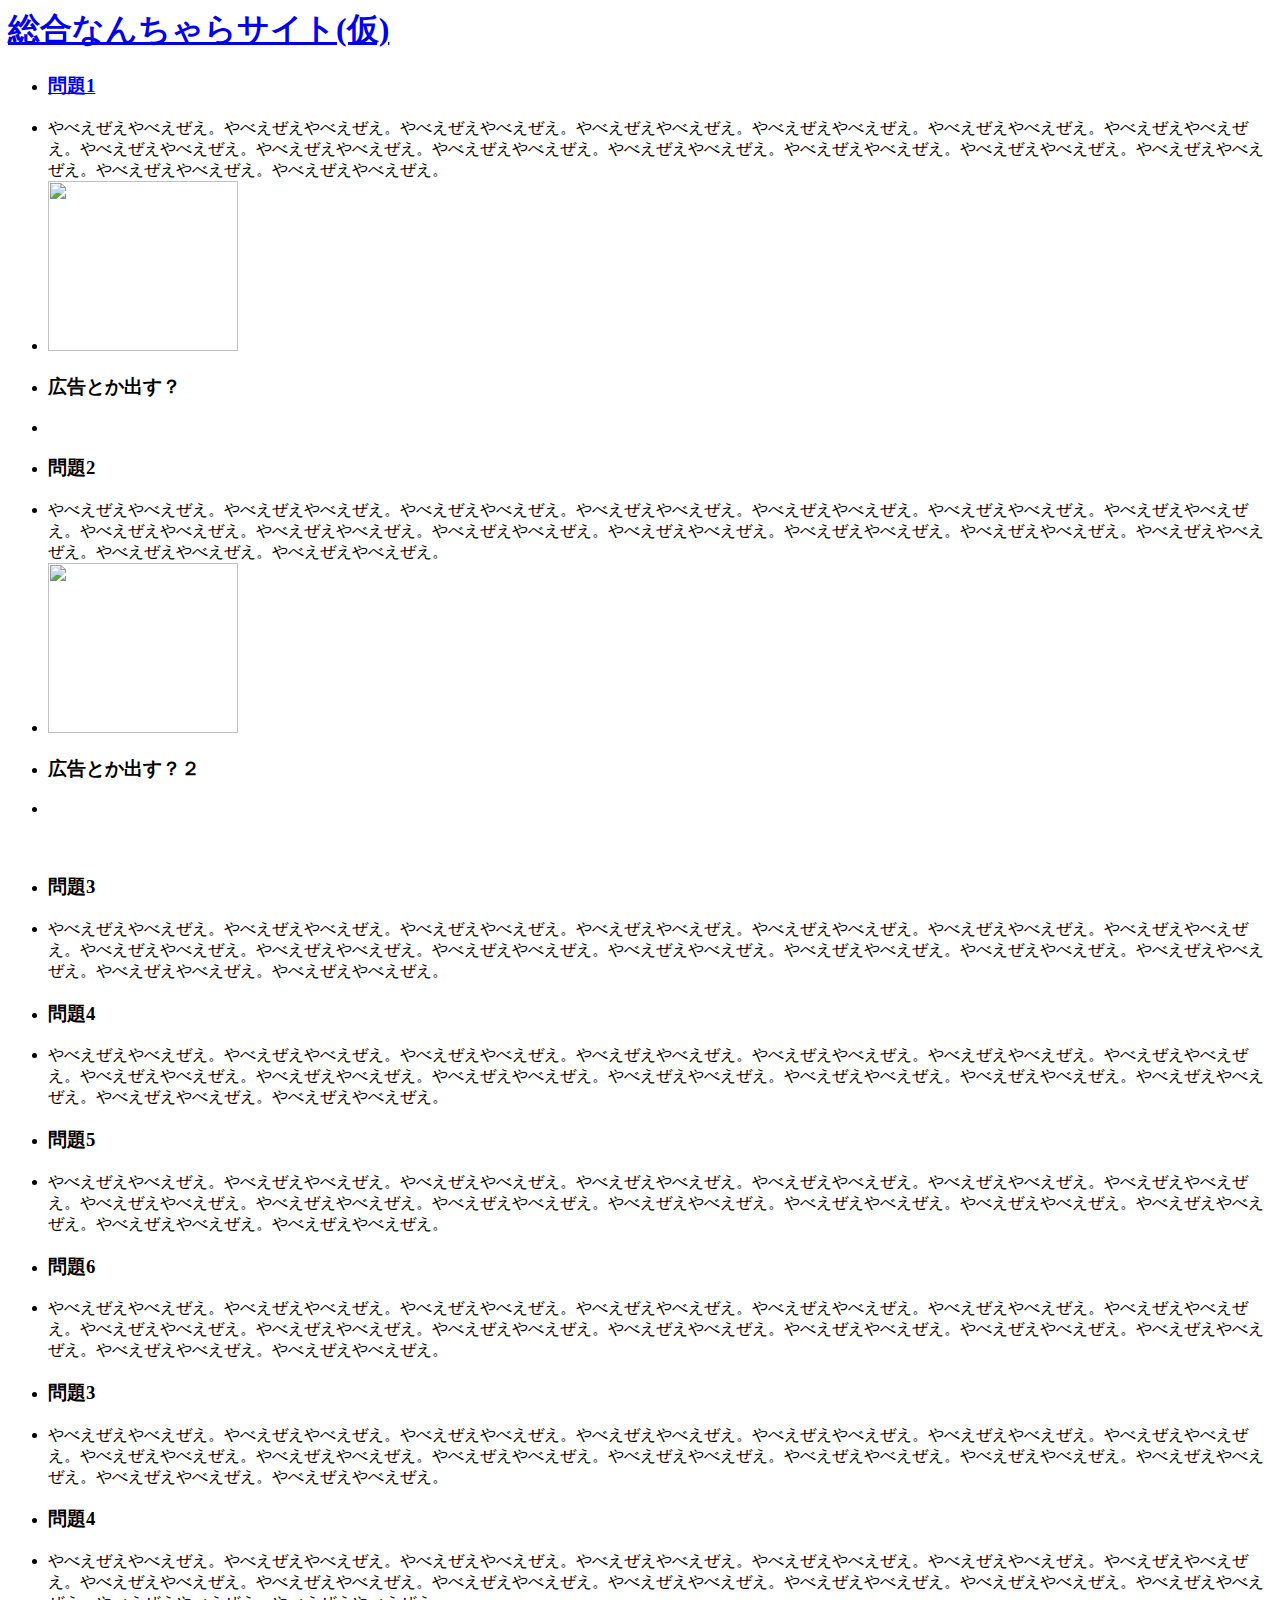
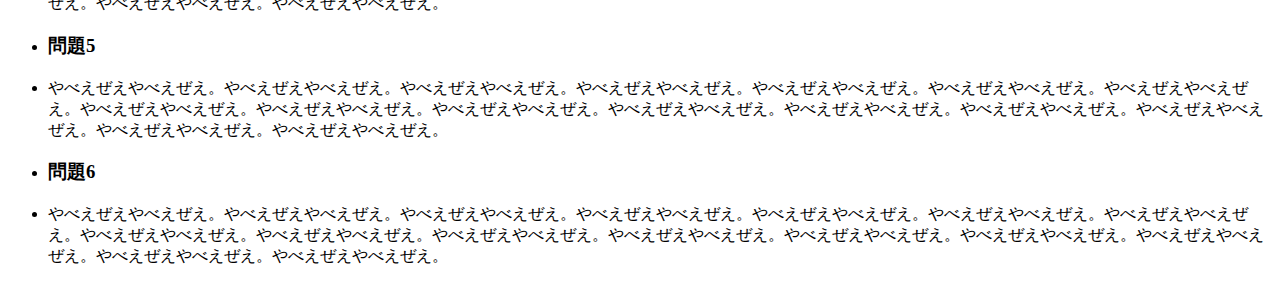
==== index.html @ ebd9b466 "Added files via upload" ====
<html>
  <head>
    <link rel="stylesheet" type="text/css" href="css/main.css">
  </head>
  <body>
    <div id="all">
      <h1>
	<a href="index.html">総合なんちゃらサイト(仮)</a>
      </h1>
      <div id="main" class="waku">
	<ul>
	  <li class="ul-none">
	    <h3>
	      <a href="detail.html">問題1</a>
	    </h3>
	  </li>
	</ul>
	<ul>
	  <li id="main-detail" class="ul-none list">
	    やべえぜえやべえぜえ。やべえぜえやべえぜえ。やべえぜえやべえぜえ。やべえぜえやべえぜえ。やべえぜえやべえぜえ。やべえぜえやべえぜえ。やべえぜえやべえぜえ。やべえぜえやべえぜえ。やべえぜえやべえぜえ。やべえぜえやべえぜえ。やべえぜえやべえぜえ。やべえぜえやべえぜえ。やべえぜえやべえぜえ。やべえぜえやべえぜえ。やべえぜえやべえぜえ。やべえぜえやべえぜえ。
	  </li>
	  <li class="ul-none list">
	    <img border="0" src="img/yabai.jpeg" width="190" height="170">
	  </li>
	</ul>
      </div>
      <div id="info" class="waku">
	<ul>
	  <li class="ul-none">
	    <h3>
	      広告とか出す？
	    </h3>
	  </li>
	</ul>
	<ul>
	  <li id="sub-detail" class="ul-none list">
	    
	  </li>
	</ul>
      </div>
      
      <div id="main" class="waku">
	<ul>
	  <li class="ul-none">
	    <h3>
	      問題2
	    </h3>
	  </li>
	</ul>
	<ul>
	  <li id="main-detail" class="ul-none list">
	    やべえぜえやべえぜえ。やべえぜえやべえぜえ。やべえぜえやべえぜえ。やべえぜえやべえぜえ。やべえぜえやべえぜえ。やべえぜえやべえぜえ。やべえぜえやべえぜえ。やべえぜえやべえぜえ。やべえぜえやべえぜえ。やべえぜえやべえぜえ。やべえぜえやべえぜえ。やべえぜえやべえぜえ。やべえぜえやべえぜえ。やべえぜえやべえぜえ。やべえぜえやべえぜえ。やべえぜえやべえぜえ。
	  </li>
	  <li class="ul-none list">
	    <img border="0" src="img/yabai.jpeg" width="190" height="170">
	  </li>
	</ul>
      </div>
      <div id="info" class="waku">
	<ul>
	  <li class="ul-none">
	    <h3>
	      広告とか出す？２
	    </h3>
	  </li>
	</ul>
	<ul>
	  <li id="sub-detail" class="ul-none list">
	    
	  </li>
	</ul>
      </div>
      
      　　　<br>
      <div id="sub" class="waku">
	<ul>
	  <li class="ul-none">
	    <h3>
	      問題3
	    </h3>
	  </li>
	</ul>
	<ul>
	  <li id="sub-detail" class="ul-none list">
	    やべえぜえやべえぜえ。やべえぜえやべえぜえ。やべえぜえやべえぜえ。やべえぜえやべえぜえ。やべえぜえやべえぜえ。やべえぜえやべえぜえ。やべえぜえやべえぜえ。やべえぜえやべえぜえ。やべえぜえやべえぜえ。やべえぜえやべえぜえ。やべえぜえやべえぜえ。やべえぜえやべえぜえ。やべえぜえやべえぜえ。やべえぜえやべえぜえ。やべえぜえやべえぜえ。やべえぜえやべえぜえ。
	  </li>
	</ul>
      </div>
      <div id="sub" class="waku">
	<ul>
	  <li class="ul-none">
	    <h3>
	      問題4
	    </h3>
	  </li>
	</ul>
	<ul>
	  <li id="sub-detail" class="ul-none list">
	    やべえぜえやべえぜえ。やべえぜえやべえぜえ。やべえぜえやべえぜえ。やべえぜえやべえぜえ。やべえぜえやべえぜえ。やべえぜえやべえぜえ。やべえぜえやべえぜえ。やべえぜえやべえぜえ。やべえぜえやべえぜえ。やべえぜえやべえぜえ。やべえぜえやべえぜえ。やべえぜえやべえぜえ。やべえぜえやべえぜえ。やべえぜえやべえぜえ。やべえぜえやべえぜえ。やべえぜえやべえぜえ。
	  </li>
	</ul>
      </div>
      <div id="sub" class="waku">
	<ul>
	  <li class="ul-none">
	    <h3>
	      問題5
	    </h3>
	  </li>
	</ul>
	<ul>
	  <li id="sub-detail" class="ul-none list">
	    やべえぜえやべえぜえ。やべえぜえやべえぜえ。やべえぜえやべえぜえ。やべえぜえやべえぜえ。やべえぜえやべえぜえ。やべえぜえやべえぜえ。やべえぜえやべえぜえ。やべえぜえやべえぜえ。やべえぜえやべえぜえ。やべえぜえやべえぜえ。やべえぜえやべえぜえ。やべえぜえやべえぜえ。やべえぜえやべえぜえ。やべえぜえやべえぜえ。やべえぜえやべえぜえ。やべえぜえやべえぜえ。
	  </li>
	</ul>
      </div>
      <div id="sub" class="waku">
	<ul>
	  <li class="ul-none">
	    <h3>
	      問題6
	    </h3>
	  </li>
	</ul>
	<ul>
	  <li id="sub-detail" class="ul-none list">
	    やべえぜえやべえぜえ。やべえぜえやべえぜえ。やべえぜえやべえぜえ。やべえぜえやべえぜえ。やべえぜえやべえぜえ。やべえぜえやべえぜえ。やべえぜえやべえぜえ。やべえぜえやべえぜえ。やべえぜえやべえぜえ。やべえぜえやべえぜえ。やべえぜえやべえぜえ。やべえぜえやべえぜえ。やべえぜえやべえぜえ。やべえぜえやべえぜえ。やべえぜえやべえぜえ。やべえぜえやべえぜえ。
	  </li>
	</ul>
      </div>
       <div id="sub" class="waku">
	<ul>
	  <li class="ul-none">
	    <h3>
	      問題3
	    </h3>
	  </li>
	</ul>
	<ul>
	  <li id="sub-detail" class="ul-none list">
	    やべえぜえやべえぜえ。やべえぜえやべえぜえ。やべえぜえやべえぜえ。やべえぜえやべえぜえ。やべえぜえやべえぜえ。やべえぜえやべえぜえ。やべえぜえやべえぜえ。やべえぜえやべえぜえ。やべえぜえやべえぜえ。やべえぜえやべえぜえ。やべえぜえやべえぜえ。やべえぜえやべえぜえ。やべえぜえやべえぜえ。やべえぜえやべえぜえ。やべえぜえやべえぜえ。やべえぜえやべえぜえ。
	  </li>
	</ul>
      </div>
      <div id="sub" class="waku">
	<ul>
	  <li class="ul-none">
	    <h3>
	      問題4
	    </h3>
	  </li>
	</ul>
	<ul>
	  <li id="sub-detail" class="ul-none list">
	    やべえぜえやべえぜえ。やべえぜえやべえぜえ。やべえぜえやべえぜえ。やべえぜえやべえぜえ。やべえぜえやべえぜえ。やべえぜえやべえぜえ。やべえぜえやべえぜえ。やべえぜえやべえぜえ。やべえぜえやべえぜえ。やべえぜえやべえぜえ。やべえぜえやべえぜえ。やべえぜえやべえぜえ。やべえぜえやべえぜえ。やべえぜえやべえぜえ。やべえぜえやべえぜえ。やべえぜえやべえぜえ。
	  </li>
	</ul>
      </div>
      <div id="sub" class="waku">
	<ul>
	  <li class="ul-none">
	    <h3>
	      問題5
	    </h3>
	  </li>
	</ul>
	<ul>
	  <li id="sub-detail" class="ul-none list">
	    やべえぜえやべえぜえ。やべえぜえやべえぜえ。やべえぜえやべえぜえ。やべえぜえやべえぜえ。やべえぜえやべえぜえ。やべえぜえやべえぜえ。やべえぜえやべえぜえ。やべえぜえやべえぜえ。やべえぜえやべえぜえ。やべえぜえやべえぜえ。やべえぜえやべえぜえ。やべえぜえやべえぜえ。やべえぜえやべえぜえ。やべえぜえやべえぜえ。やべえぜえやべえぜえ。やべえぜえやべえぜえ。
	  </li>
	</ul>
      </div>
      <div id="sub" class="waku">
	<ul>
	  <li class="ul-none">
	    <h3>
	      問題6
	    </h3>
	  </li>
	</ul>
	<ul>
	  <li id="sub-detail" class="ul-none list">
	    やべえぜえやべえぜえ。やべえぜえやべえぜえ。やべえぜえやべえぜえ。やべえぜえやべえぜえ。やべえぜえやべえぜえ。やべえぜえやべえぜえ。やべえぜえやべえぜえ。やべえぜえやべえぜえ。やべえぜえやべえぜえ。やべえぜえやべえぜえ。やべえぜえやべえぜえ。やべえぜえやべえぜえ。やべえぜえやべえぜえ。やべえぜえやべえぜえ。やべえぜえやべえぜえ。やべえぜえやべえぜえ。
	  </li>
	</ul>
      </div>
    </div>
  </body>
</html>
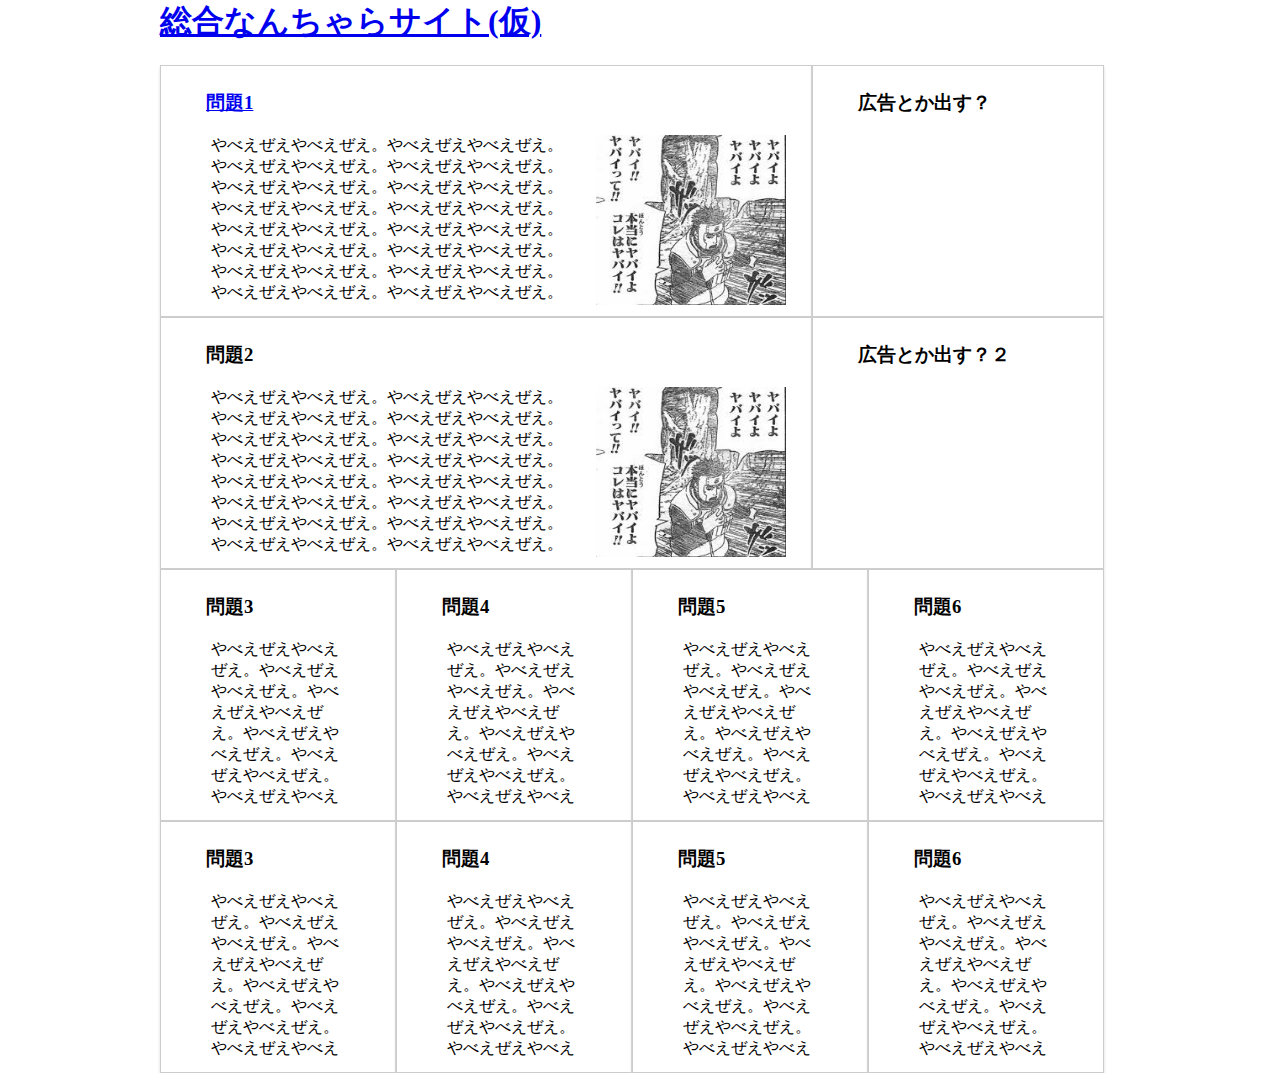
==== commit d343d5eb: "Added files via upload" ====
--- a/index.html
+++ b/index.html
@@ -1,6 +1,7 @@
 <html>
   <head>
     <link rel="stylesheet" type="text/css" href="css/main.css">
+    <meta http-equiv="Content-Type" content="text/html; charset=UTF-8">
   </head>
   <body>
     <div id="all">
--- a/css/main.css
+++ b/css/main.css
@@ -0,0 +1,69 @@
+body {
+     margin:0px;          /* ページ全体のmargin */
+     padding:0px;         /* ページ全体のpadding */
+     text-align:center;   /* 下記のautoに未対応用のセンタリング */
+}
+
+#all {
+    margin-left:auto;    /* 左側マージンを自動的に空ける */
+    margin-right:auto;   /* 右側マージンを自動的に空ける */
+    text-align:left;     /* 中身を左側表示に戻す */
+    width:960px;
+    padding-left : 10px;
+    padding-right : 10px;
+}
+
+#main {
+    width : 640px;
+    height : 240px;
+    float: left;
+}
+
+#sub {
+    width : 224px;
+    height : 240px;
+    float: left;
+}
+
+#info {
+    width : 280px;
+    height : 240px;
+    float: left;
+}
+
+#main-detail {
+    width : 360px;
+    height : 168px;
+    word-wrap : break-all;
+    overflow : hidden;
+}
+
+#sub-detail {
+    width : 136px;
+    height : 168px;
+    word-wrap : break-all;
+    overflow : hidden;
+}
+
+.flleft {
+    float: left;
+}
+
+.ul-none {
+    list-style-type : none;
+    
+}
+
+.list {
+    float : left;
+    margin : 0 20px 0 5px;
+}
+
+.waku {
+    padding: 5px;
+    background: #fff;
+    border: 1px #ccc solid;
+    box-shadow: 0 2px 3px 0 #ddd;
+    -moz-box-shadow: 0 2px 3px 0 #ddd;
+    -webkit-box-shadow: 0 2px 3px 0 #ddd;
+}